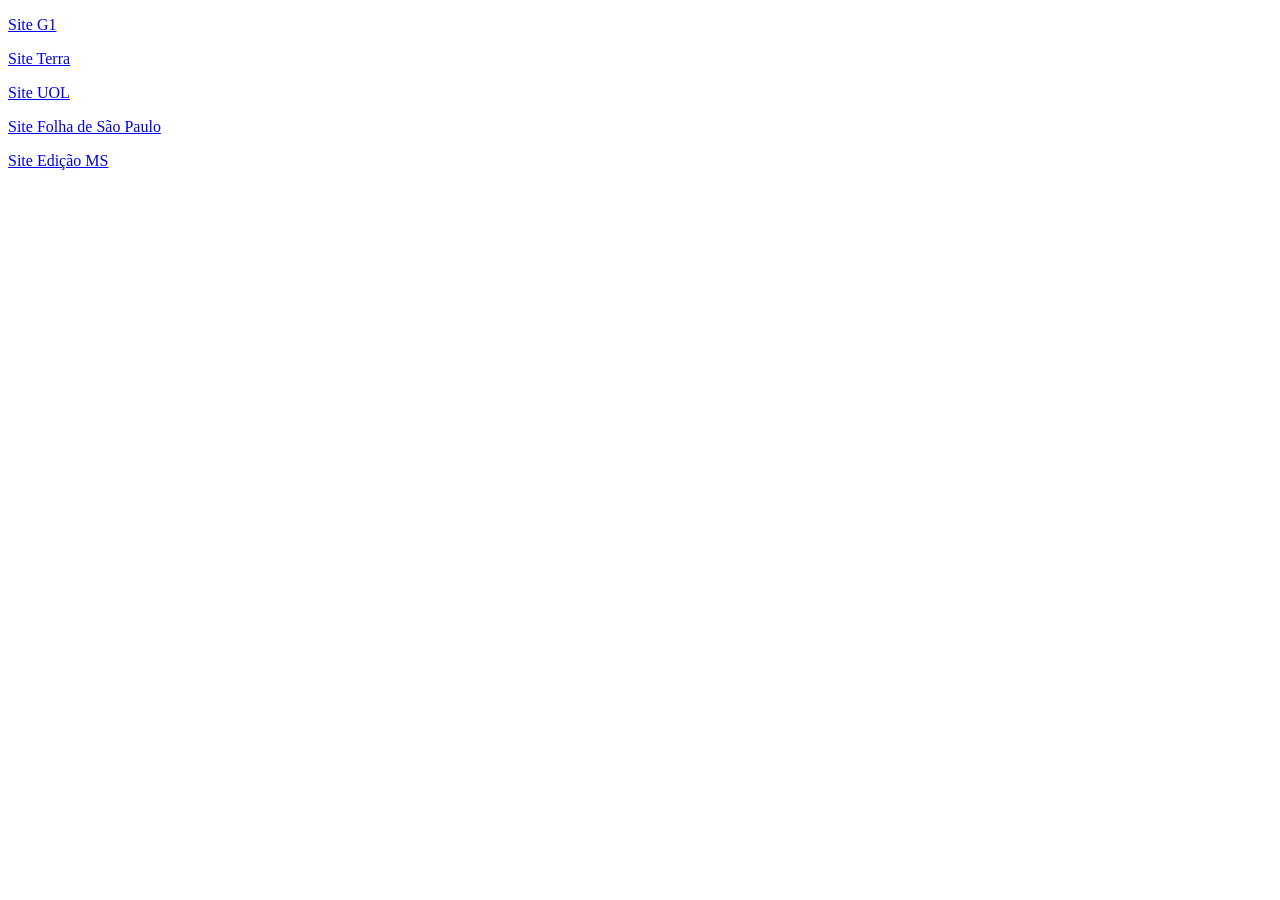
==== ex04/index.html @ ad650796 "add dos files" ====
<!DOCTYPE html>
<html lang="en">
<head>
    <meta charset="UTF-8">
    <meta name="viewport" content="width=device-width, initial-scale=1.0">
    <title>Document</title>
</head>
<body>
    <p>
        <a href="https://g1.globo.com/" target="_blank"> Site G1 </a>
    </p>
    <p>
        <a href="https://www.terra.com.br/" target="_blank"> Site Terra </a>
    </p>
    <p>
        <a href="https://www.uol.com.br/" target="_blank"> Site UOL </a>
    </p>
    <p>
        <a href="https://www.folha.uol.com.br/" target="_blank"> Site Folha de São Paulo </a>
    </p>
    <p>
        <a href="https://www.edicaoms.com.br/" target="_blank"> Site Edição MS </a>
    </p>
</body>
</html>
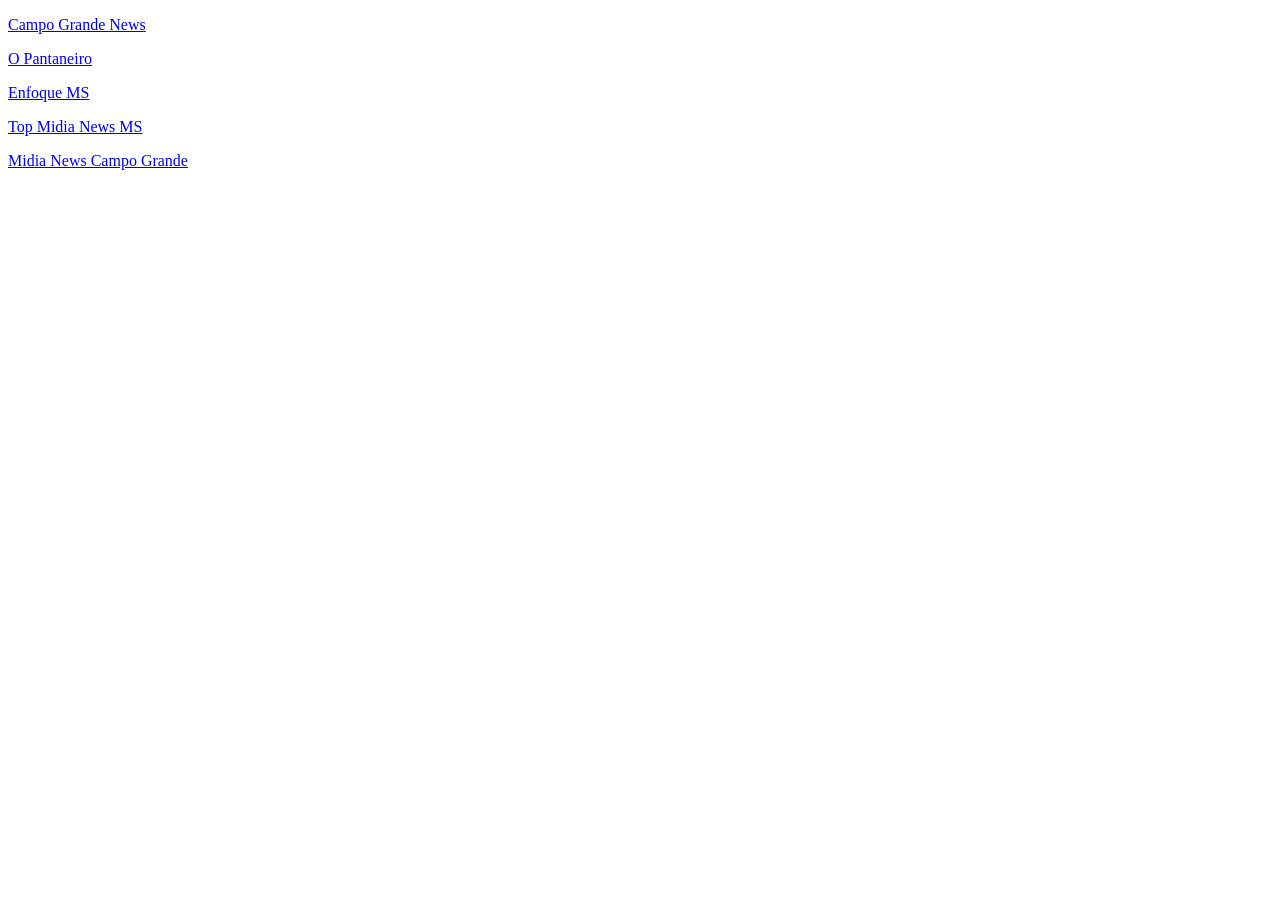
==== commit 8004443f: "Update index.html" ====
--- a/ex04/index.html
+++ b/ex04/index.html
@@ -7,19 +7,19 @@
 </head>
 <body>
     <p>
-        <a href="https://g1.globo.com/" target="_blank"> Site G1 </a>
+        <a href="https://www.campograndenews.com.br/" target="_blank"> Campo Grande News </a>
     </p>
     <p>
-        <a href="https://www.terra.com.br/" target="_blank"> Site Terra </a>
+        <a href="http://antigo.opantaneiro.com.br/" target="_blank"> O Pantaneiro </a>
     </p>
     <p>
-        <a href="https://www.uol.com.br/" target="_blank"> Site UOL </a>
+        <a href="https://www.enfoquems.com.br/" target="_blank"> Enfoque MS </a>
     </p>
     <p>
-        <a href="https://www.folha.uol.com.br/" target="_blank"> Site Folha de São Paulo </a>
+        <a href="https://www.topmidianews.com.br/ultimas-noticias/" target="_blank"> Top Midia News MS </a>
     </p>
     <p>
-        <a href="https://www.edicaoms.com.br/" target="_blank"> Site Edição MS </a>
+        <a href="https://midianewscampogrande.com.br/index.php/campo-grande/" target="_blank"> Midia News Campo Grande </a>
     </p>
 </body>
-</html>+</html>
